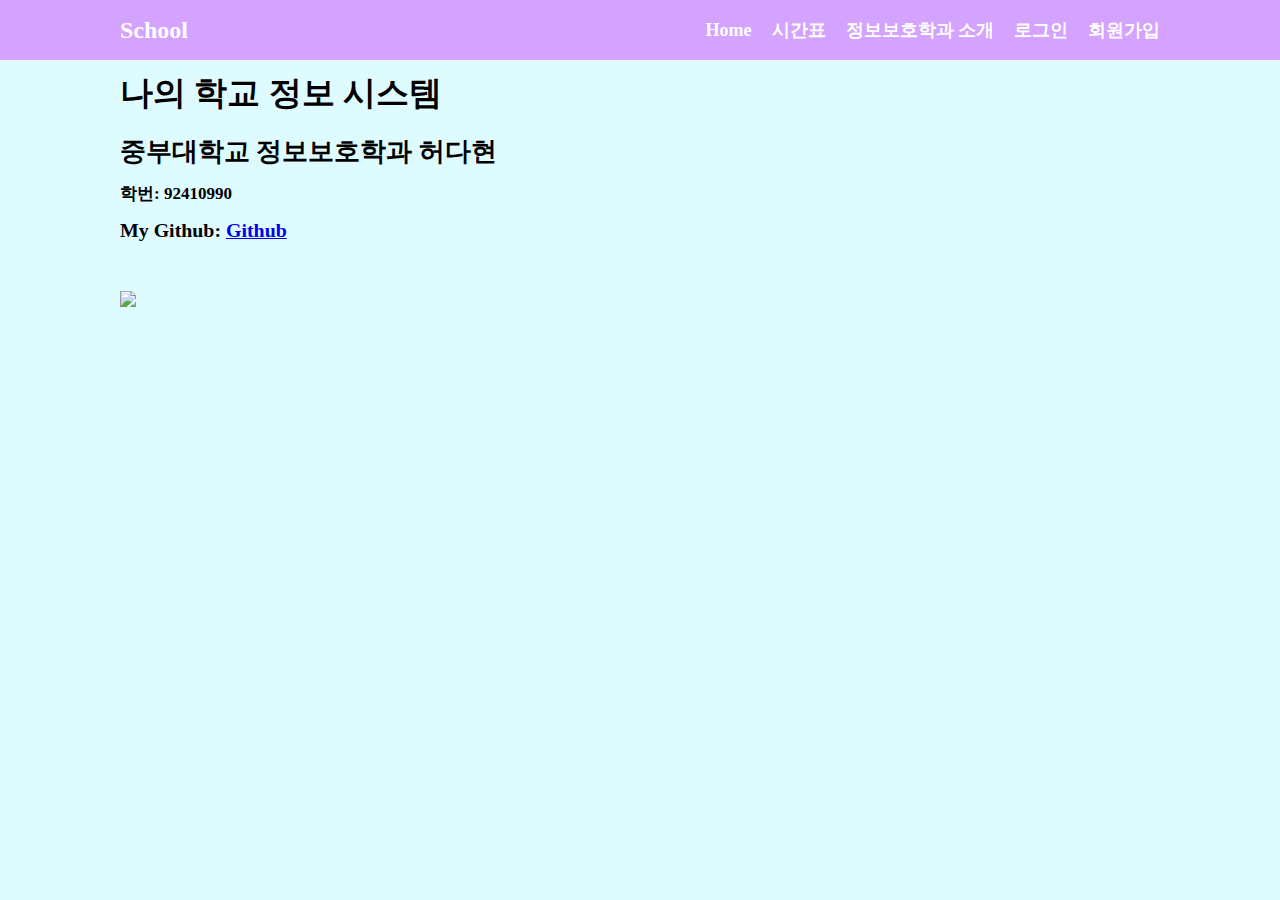
==== index.html @ bc44bb3d "Add files via upload" ====
<!DOCTYPE html>
<html lang="en">
  <head>
    <meta charset="UTF-8" />
    <meta name="viewport" content="width=device-width, initial-scale=1.0" />
    <title>Document</title>
    <link rel="stylesheet" href="style.css" />

    <!-- 메뉴 -->
    <nav class="navbar">
      <div class="container">
        <div class="logo">School</div>
        <ul class="nav">
          <li><a href="/">Home</a></li>
          <li><a href="timetable.html">시간표</a></li>
          <li><a href="audiovideo.html">정보보호학과 소개</a></li>
          <li><a href="login.html">로그인</a></li>
          <li><a href="join.html">회원가입</a></li>
        </ul>
      </div>
    </nav>
  </head>
  <body>
    <!-- 메인 섹션 -->
    <section class="main">
      <div class="container">
        <h1 style="font-size:33px">나의 학교 정보 시스템</h1>

        <h2>중부대학교 정보보호학과 허다현</h2>
        <p><b>학번: 92410990</b></p>

        <h3>
          My Github:
          <a href="https://github.com/chick127">Github</a>
        </h3>
        <br />

        <a href=https://github.com/chick127>
          <img src="https://avatars.githubusercontent.com/u/162130142?s=96&v=4" height="300px">
  </body>
</html>
---- style.css ----
* {
  box-sizing: border-box;
  padding: 0;
  margin: 0;
}

body {
  background-color: rgb(222, 251, 255);
  color: #333;
  font-size: 17px;
  line-height: 1.5;
}

.container {
  max-width: 1100px;
  margin: 0 auto;
  padding: 0 30px;
}

.main {
  color: rgb(0, 0, 0);
  line-height: 2;
}

.navbar {
  background-color: rgb(212, 162, 255);
  color: white;
  height: 60px;
}

.navbar .container {
  display: flex;
  flex-direction: row;
  justify-content: space-between;
  align-items: center;
  height: 100%;
}

.navbar ul {
  display: flex;
  flex-direction: row;
  list-style-type: none;
}

.navbar ul li {
  margin-left: 20px;
}

.navbar .logo {
  font-size: x-large;
  font-weight: bold;
}

.navbar a {
  color: white;
  text-decoration: none;
  font-size: 18px;
  font-weight: bold;
}

.navbar a:hover {
  border-bottom: 2px #fff solid;
  color: #ddd;
}

button {
  padding: 5px 10px;
  margin: 5px;
  font-size: 18px;
  font-weight: bold;
  background-color: lightgray;
  border-radius: 5px;
}

button:hover {
  background-color: yellow;
  color: red;
}
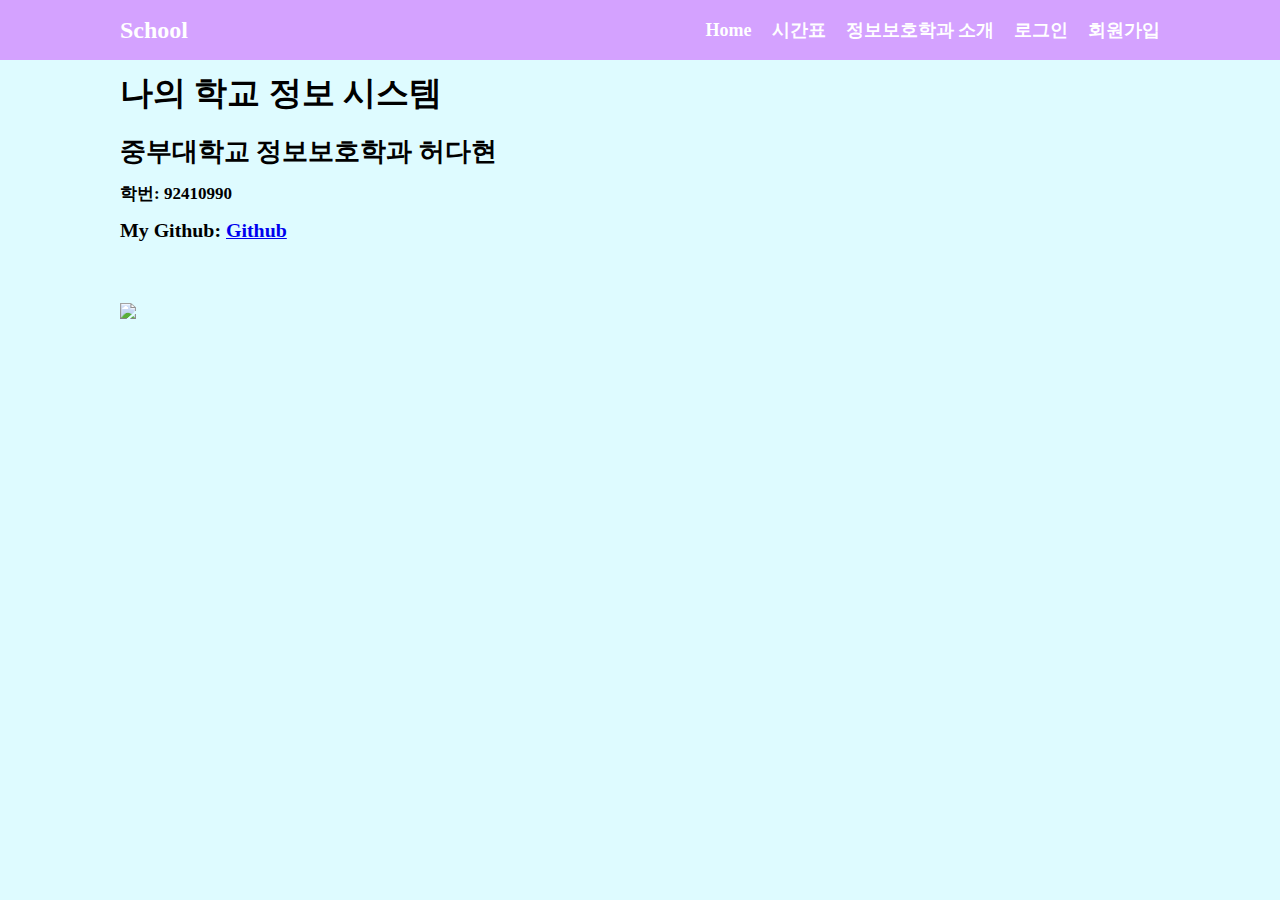
==== commit b9fd017e: "Add files via upload" ====
--- a/index.html
+++ b/index.html
@@ -36,6 +36,6 @@
         <br />
 
         <a href=https://github.com/chick127>
-          <img src="https://avatars.githubusercontent.com/u/162130142?s=96&v=4" height="300px">
+          <img src="https://avatars.githubusercontent.com/u/162130142?s=96&v=4" height="250px">
   </body>
 </html>
--- a/style.css
+++ b/style.css
@@ -76,3 +76,14 @@
   background-color: yellow;
   color: red;
 }
+
+img {
+  vertical-align: bottom;
+  /*   vertical-align: top; */
+}
+
+* {
+  margin: 0;
+  padding: 0;
+  box-sizing: border-box;
+}
